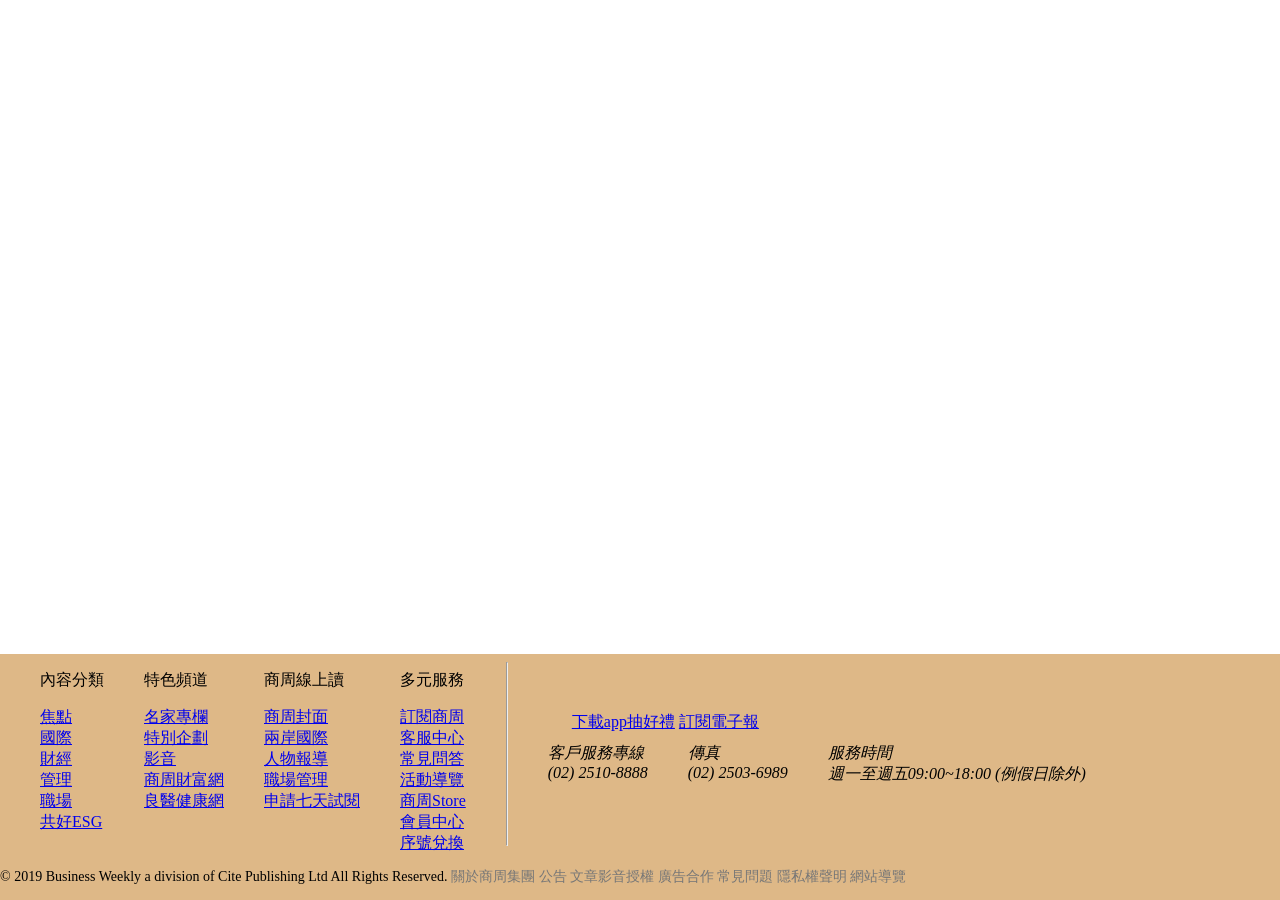
==== D0102.html @ 35d81ece "作業上傳D1" ====
<!DOCTYPE html>
<html lang="en">

<head>
    <meta charset="UTF-8">
    <meta name="viewport" content="width=device-width, initial-scale=1.0">
    <title>Document</title>
</head>

<body>
    <nav style="background-color: burlywood;margin: auto;position:fixed ;bottom: 0px;left: 0px;right: 0px;">
        <ul style="list-style:none ;display: flex;margin: auto;padding-inline-start: 0px;">

            <li>
                <ul style="list-style: none;;">
                    <p>內容分類</p>
                    <li><a href="#">焦點</a></li>
                    <li><a href="#">國際</a></li>
                    <li><a href="#">財經</a></li>
                    <li><a href="#">管理</a></li>
                    <li><a href="#">職場</a></li>
                    <li><a href="#">共好ESG</a></li>
                </ul>
            </li>
            <li>
                <ul style="list-style: none;">
                    <p>特色頻道</p>
                    <li><a href="#">名家專欄</a></li>
                    <li><a href="#">特別企劃</a></li>
                    <li><a href="#">影音</a></li>
                    <li><a href="#">商周財富網</a></li>
                    <li><a href="#">良醫健康網</a></li>
                </ul>
            </li>
            <li>
                <ul style="list-style: none;">
                    <p>商周線上讀</p>
                    <li><a href="#">商周封面</a></li>
                    <li><a href="#">兩岸國際</a></li>
                    <li><a href="#">人物報導</a></li>
                    <li><a href="#">職場管理</a></li>
                    <li><a href="#">申請七天試閱</a></li>
                </ul>
            </li>
            <li>
                <ul style="list-style: none;">
                    <p>多元服務</p>
                    <li><a href="#">訂閱商周</a></li>
                    <li><a href="#">客服中心</a></li>
                    <li><a href="#">常見問答</a></li>
                    <li><a href="#">活動導覽</a></li>
                    <li><a href="#">商周Store</a></li>
                    <li><a href="#">會員中心</a></li>
                    <li><a href="#">序號兌換</a></li>
                </ul>
            </li>
            <hr style="margin-inline-start: 40px;margin-inline-end: 40px">
            <li>
                <ul style="list-style: none;padding-inline-start: 0px;padding-top: 20px;">
                    <li><a href="#"><img src="https://ibw.bwnet.com.tw/file/img/logo-white-small.png" alt=""></a>
                        <a href="#"><img src="https://ibw.bwnet.com.tw/file/img/smart-white.png" alt=""></a>
                        <a href="#"><img src="https://ibw.bwnet.com.tw/file/img/health-white.png" alt=""></a>
                        <a href="#"><img src="https://ibw.bwnet.com.tw/file/img/alive-white.png" alt=""></a>
                        <a href="#"><img src="https://ibw.bwnet.com.tw/file/img/bwe-white.png" alt=""></a>
                    </li>
                    <li style="padding-top: 20px;">
                        <a href="#"><img src="https://ibw.bwnet.com.tw/file/img/footer-fb-normal.png" alt=""></a>
                        <a href="#"><img src="https://ibw.bwnet.com.tw/file/img/footer-line-normal.png" alt=""></a>
                        <a href="#"><img src="https://ibw.bwnet.com.tw/file/img/footer-yt-normal.png" alt=""></a>
                        <a href="#"><img src="https://ibw.bwnet.com.tw/file/img/footer-web-normal.png" alt=""></a>
                        <a href="#"><img src="https://ibw.bwnet.com.tw/file/img/footer-instagram.svg" alt=""></a>
                        <a href="#"><img src="https://ibw.bwnet.com.tw/file/img/footer-telegram.svg" alt=""></a>
                        <a href="#">下載app抽好禮</a>
                        <a href="#">訂閱電子報</a>
                    </li>
                    <li style="display: flex;padding-top: 10px;">
                        <ul style="padding-inline-start: 0px;">
                            <address> 客戶服務專線<br>(02) 2510-8888</address>
                        </ul>
                        <ul>
                            <address> 傳真<br>(02) 2503-6989</address>
                        </ul>
                        <ul>
                            <address> 服務時間<br>週一至週五09:00~18:00 (例假日除外)</address>
                        </ul>
                    </li>

                </ul>
            </li>
        </ul>
        <p style="font-size: 14px;">© 2019 Business Weekly a division of Cite Publishing Ltd All Rights Reserved.
            <a href="#" style="text-decoration: none;color: #777;">關於商周集團</a>
            <a href="#" style="text-decoration: none;color: #777;">公告</a>
            <a href="#" style="text-decoration: none;color: #777;">文章影音授權</a>
            <a href="#" style="text-decoration: none;color: #777;">廣告合作</a>
            <a href="#" style="text-decoration: none;color: #777;">常見問題</a>
            <a href="#" style="text-decoration: none;color: #777;">隱私權聲明</a>
            <a href="#" style="text-decoration: none;color: #777;">網站導覽</a>
        </p>
    </nav>
</body>

</html>
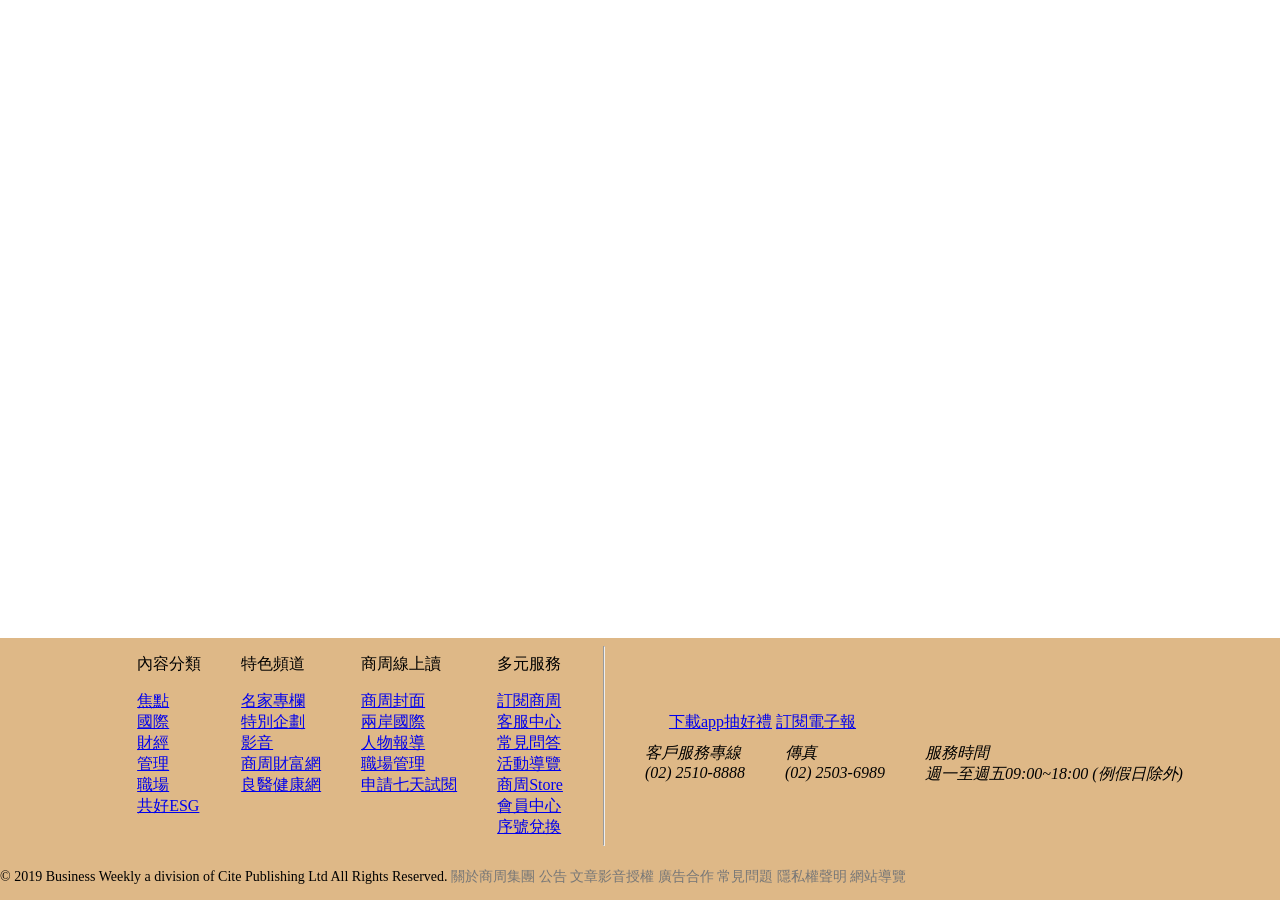
==== commit 8cb455ab: "D0102 fix" ====
--- a/D0102.html
+++ b/D0102.html
@@ -8,8 +8,8 @@
 </head>
 
 <body>
-    <nav style="background-color: burlywood;margin: auto;position:fixed ;bottom: 0px;left: 0px;right: 0px;">
-        <ul style="list-style:none ;display: flex;margin: auto;padding-inline-start: 0px;">
+    <nav style="background-color: burlywood;margin: auto;position: absolute ;bottom: 0px;left: 0px;right: 0px;">
+        <div style="list-style:none ;display: flex;padding-inline-start:0px;margin: 0 auto;justify-content: center;">
 
             <li>
                 <ul style="list-style: none;;">
@@ -87,7 +87,7 @@
 
                 </ul>
             </li>
-        </ul>
+        </div>
         <p style="font-size: 14px;">© 2019 Business Weekly a division of Cite Publishing Ltd All Rights Reserved.
             <a href="#" style="text-decoration: none;color: #777;">關於商周集團</a>
             <a href="#" style="text-decoration: none;color: #777;">公告</a>
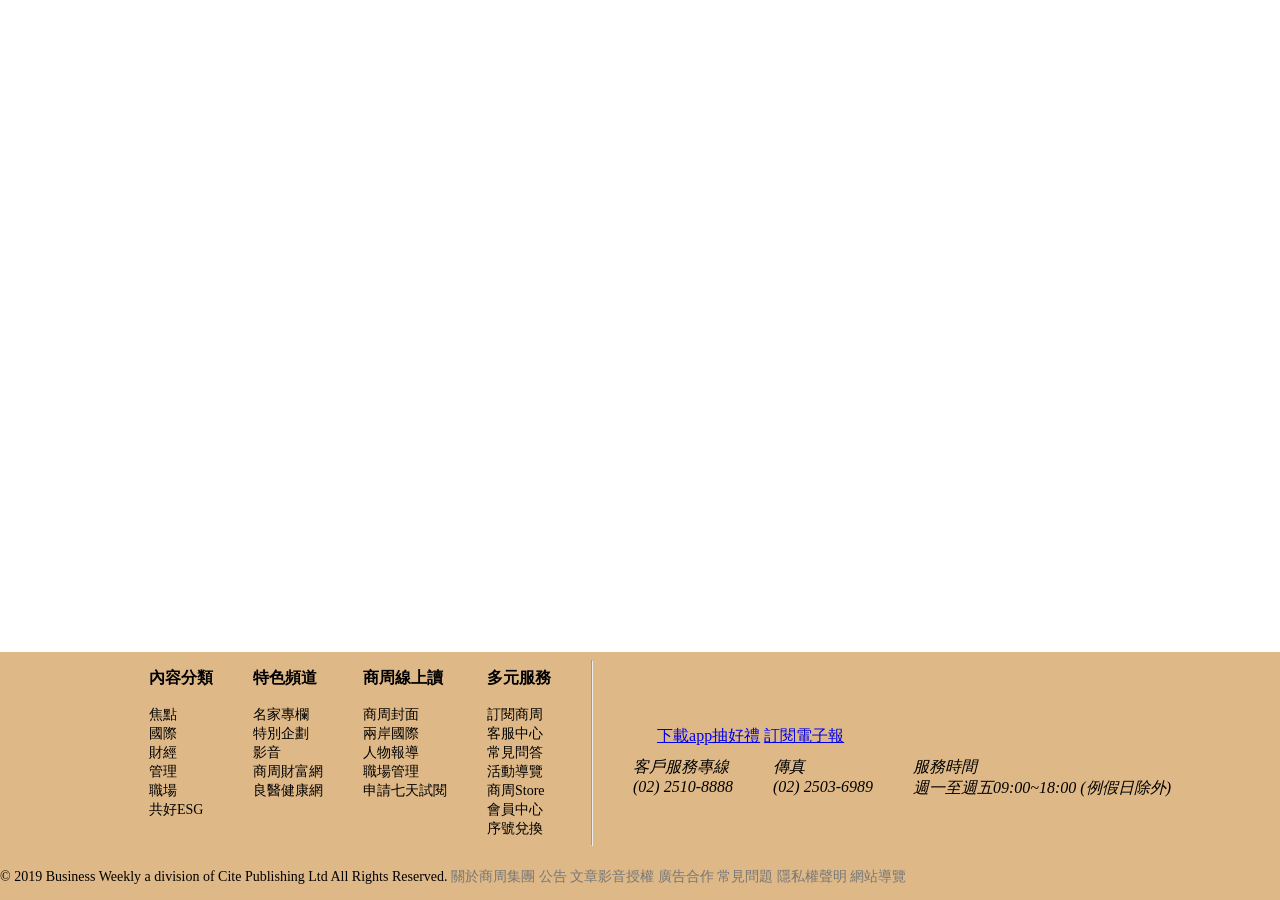
==== commit dc21b9eb: "0102_fix2" ====
--- a/D0102.html
+++ b/D0102.html
@@ -5,6 +5,17 @@
     <meta charset="UTF-8">
     <meta name="viewport" content="width=device-width, initial-scale=1.0">
     <title>Document</title>
+
+    <style>
+.title{
+    text-decoration: none;
+    font-size: 14px;
+color:  #000;
+    
+}
+
+
+    </style>
 </head>
 
 <body>
@@ -13,45 +24,45 @@
 
             <li>
                 <ul style="list-style: none;;">
-                    <p>內容分類</p>
-                    <li><a href="#">焦點</a></li>
-                    <li><a href="#">國際</a></li>
-                    <li><a href="#">財經</a></li>
-                    <li><a href="#">管理</a></li>
-                    <li><a href="#">職場</a></li>
-                    <li><a href="#">共好ESG</a></li>
+                    <p ><b>內容分類</b></p>
+                    <li><a href="#" class="title">焦點</a></li>
+                    <li><a href="#" class="title">國際</a></li>
+                    <li><a href="#" class="title">財經</a></li>
+                    <li><a href="#" class="title">管理</a></li>
+                    <li><a href="#" class="title">職場</a></li>
+                    <li><a href="#" class="title">共好ESG</a></li>
                 </ul>
             </li>
             <li>
                 <ul style="list-style: none;">
-                    <p>特色頻道</p>
-                    <li><a href="#">名家專欄</a></li>
-                    <li><a href="#">特別企劃</a></li>
-                    <li><a href="#">影音</a></li>
-                    <li><a href="#">商周財富網</a></li>
-                    <li><a href="#">良醫健康網</a></li>
+                    <p><b>特色頻道</b></p>
+                    <li><a href="#" class="title">名家專欄</a></li>
+                    <li><a href="#" class="title">特別企劃</a></li>
+                    <li><a href="#" class="title">影音</a></li>
+                    <li><a href="#" class="title">商周財富網</a></li>
+                    <li><a href="#" class="title">良醫健康網</a></li>
                 </ul>
             </li>
             <li>
                 <ul style="list-style: none;">
-                    <p>商周線上讀</p>
-                    <li><a href="#">商周封面</a></li>
-                    <li><a href="#">兩岸國際</a></li>
-                    <li><a href="#">人物報導</a></li>
-                    <li><a href="#">職場管理</a></li>
-                    <li><a href="#">申請七天試閱</a></li>
+                    <p><b>商周線上讀</b></p>
+                    <li><a href="#" class="title">商周封面</a></li>
+                    <li><a href="#" class="title">兩岸國際</a></li>
+                    <li><a href="#" class="title">人物報導</a></li>
+                    <li><a href="#" class="title">職場管理</a></li>
+                    <li><a href="#" class="title">申請七天試閱</a></li>
                 </ul>
             </li>
             <li>
                 <ul style="list-style: none;">
-                    <p>多元服務</p>
-                    <li><a href="#">訂閱商周</a></li>
-                    <li><a href="#">客服中心</a></li>
-                    <li><a href="#">常見問答</a></li>
-                    <li><a href="#">活動導覽</a></li>
-                    <li><a href="#">商周Store</a></li>
-                    <li><a href="#">會員中心</a></li>
-                    <li><a href="#">序號兌換</a></li>
+                    <p><b>多元服務</b></p>
+                    <li><a href="#" class="title">訂閱商周</a></li>
+                    <li><a href="#" class="title">客服中心</a></li>
+                    <li><a href="#" class="title">常見問答</a></li>
+                    <li><a href="#" class="title">活動導覽</a></li>
+                    <li><a href="#" class="title">商周Store</a></li>
+                    <li><a href="#" class="title">會員中心</a></li>
+                    <li><a href="#" class="title">序號兌換</a></li>
                 </ul>
             </li>
             <hr style="margin-inline-start: 40px;margin-inline-end: 40px">
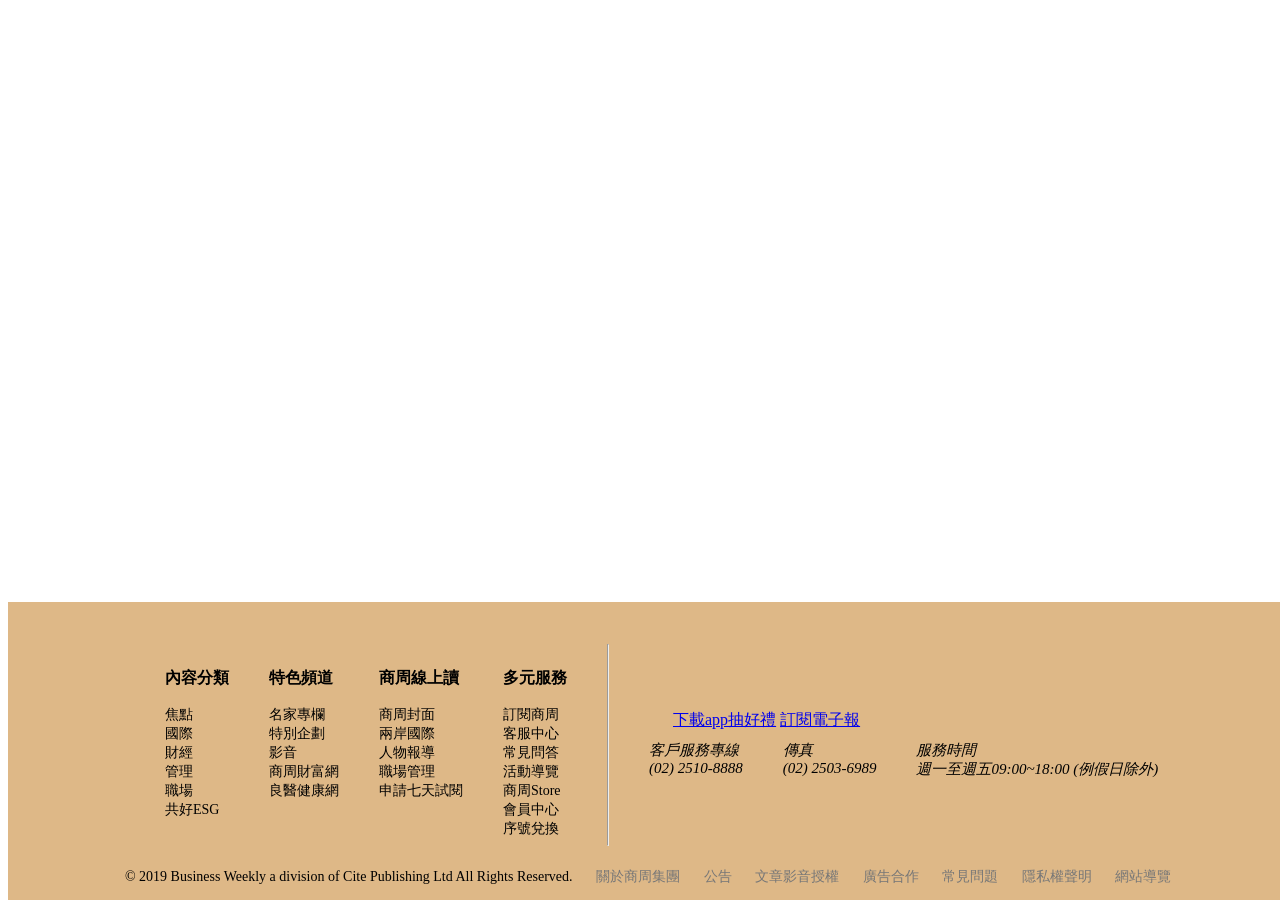
==== commit 03d0dae0: "fix_0102_3" ====
--- a/D0102.html
+++ b/D0102.html
@@ -7,107 +7,115 @@
     <title>Document</title>
 
     <style>
-.title{
-    text-decoration: none;
-    font-size: 14px;
-color:  #000;
-    
-}
+        .title {
+            text-decoration: none;
+            font-size: 14px;
+            color: #000;
 
-
+        }
     </style>
 </head>
 
 <body>
-    <nav style="background-color: burlywood;margin: auto;position: absolute ;bottom: 0px;left: 0px;right: 0px;">
-        <div style="list-style:none ;display: flex;padding-inline-start:0px;margin: 0 auto;justify-content: center;">
+    <nav style="background-color: burlywood;position: absolute ;bottom: 0px;width: 100%;display: flex;">
+        <div style="justify-content: center;margin: auto;">
+            <a href="#"><img src="https://ibw.bwnet.com.tw/file/img/logo-white.png" style="margin-top: 30px;"
+                    alt=""></a>
+            <div style="list-style:none ;display: flex;padding-inline-start:0px;">
 
-            <li>
-                <ul style="list-style: none;;">
-                    <p ><b>內容分類</b></p>
-                    <li><a href="#" class="title">焦點</a></li>
-                    <li><a href="#" class="title">國際</a></li>
-                    <li><a href="#" class="title">財經</a></li>
-                    <li><a href="#" class="title">管理</a></li>
-                    <li><a href="#" class="title">職場</a></li>
-                    <li><a href="#" class="title">共好ESG</a></li>
-                </ul>
-            </li>
-            <li>
-                <ul style="list-style: none;">
-                    <p><b>特色頻道</b></p>
-                    <li><a href="#" class="title">名家專欄</a></li>
-                    <li><a href="#" class="title">特別企劃</a></li>
-                    <li><a href="#" class="title">影音</a></li>
-                    <li><a href="#" class="title">商周財富網</a></li>
-                    <li><a href="#" class="title">良醫健康網</a></li>
-                </ul>
-            </li>
-            <li>
-                <ul style="list-style: none;">
-                    <p><b>商周線上讀</b></p>
-                    <li><a href="#" class="title">商周封面</a></li>
-                    <li><a href="#" class="title">兩岸國際</a></li>
-                    <li><a href="#" class="title">人物報導</a></li>
-                    <li><a href="#" class="title">職場管理</a></li>
-                    <li><a href="#" class="title">申請七天試閱</a></li>
-                </ul>
-            </li>
-            <li>
-                <ul style="list-style: none;">
-                    <p><b>多元服務</b></p>
-                    <li><a href="#" class="title">訂閱商周</a></li>
-                    <li><a href="#" class="title">客服中心</a></li>
-                    <li><a href="#" class="title">常見問答</a></li>
-                    <li><a href="#" class="title">活動導覽</a></li>
-                    <li><a href="#" class="title">商周Store</a></li>
-                    <li><a href="#" class="title">會員中心</a></li>
-                    <li><a href="#" class="title">序號兌換</a></li>
-                </ul>
-            </li>
-            <hr style="margin-inline-start: 40px;margin-inline-end: 40px">
-            <li>
-                <ul style="list-style: none;padding-inline-start: 0px;padding-top: 20px;">
-                    <li><a href="#"><img src="https://ibw.bwnet.com.tw/file/img/logo-white-small.png" alt=""></a>
-                        <a href="#"><img src="https://ibw.bwnet.com.tw/file/img/smart-white.png" alt=""></a>
-                        <a href="#"><img src="https://ibw.bwnet.com.tw/file/img/health-white.png" alt=""></a>
-                        <a href="#"><img src="https://ibw.bwnet.com.tw/file/img/alive-white.png" alt=""></a>
-                        <a href="#"><img src="https://ibw.bwnet.com.tw/file/img/bwe-white.png" alt=""></a>
-                    </li>
-                    <li style="padding-top: 20px;">
-                        <a href="#"><img src="https://ibw.bwnet.com.tw/file/img/footer-fb-normal.png" alt=""></a>
-                        <a href="#"><img src="https://ibw.bwnet.com.tw/file/img/footer-line-normal.png" alt=""></a>
-                        <a href="#"><img src="https://ibw.bwnet.com.tw/file/img/footer-yt-normal.png" alt=""></a>
-                        <a href="#"><img src="https://ibw.bwnet.com.tw/file/img/footer-web-normal.png" alt=""></a>
-                        <a href="#"><img src="https://ibw.bwnet.com.tw/file/img/footer-instagram.svg" alt=""></a>
-                        <a href="#"><img src="https://ibw.bwnet.com.tw/file/img/footer-telegram.svg" alt=""></a>
-                        <a href="#">下載app抽好禮</a>
-                        <a href="#">訂閱電子報</a>
-                    </li>
-                    <li style="display: flex;padding-top: 10px;">
-                        <ul style="padding-inline-start: 0px;">
-                            <address> 客戶服務專線<br>(02) 2510-8888</address>
-                        </ul>
-                        <ul>
-                            <address> 傳真<br>(02) 2503-6989</address>
-                        </ul>
-                        <ul>
-                            <address> 服務時間<br>週一至週五09:00~18:00 (例假日除外)</address>
-                        </ul>
-                    </li>
+                <div style="display: flex;">
 
-                </ul>
-            </li>
+                    <ul style="list-style: none;;">
+                        <p><b>內容分類</b></p>
+                        <li><a href="#" class="title">焦點</a></li>
+                        <li><a href="#" class="title">國際</a></li>
+                        <li><a href="#" class="title">財經</a></li>
+                        <li><a href="#" class="title">管理</a></li>
+                        <li><a href="#" class="title">職場</a></li>
+                        <li><a href="#" class="title">共好ESG</a></li>
+                    </ul>
+
+
+                    <ul style="list-style: none;">
+                        <p><b>特色頻道</b></p>
+                        <li><a href="#" class="title">名家專欄</a></li>
+                        <li><a href="#" class="title">特別企劃</a></li>
+                        <li><a href="#" class="title">影音</a></li>
+                        <li><a href="#" class="title">商周財富網</a></li>
+                        <li><a href="#" class="title">良醫健康網</a></li>
+                    </ul>
+
+
+                    <ul style="list-style: none;">
+                        <p><b>商周線上讀</b></p>
+                        <li><a href="#" class="title">商周封面</a></li>
+                        <li><a href="#" class="title">兩岸國際</a></li>
+                        <li><a href="#" class="title">人物報導</a></li>
+                        <li><a href="#" class="title">職場管理</a></li>
+                        <li><a href="#" class="title">申請七天試閱</a></li>
+                    </ul>
+
+
+                    <ul style="list-style: none;">
+                        <p><b>多元服務</b></p>
+                        <li><a href="#" class="title">訂閱商周</a></li>
+                        <li><a href="#" class="title">客服中心</a></li>
+                        <li><a href="#" class="title">常見問答</a></li>
+                        <li><a href="#" class="title">活動導覽</a></li>
+                        <li><a href="#" class="title">商周Store</a></li>
+                        <li><a href="#" class="title">會員中心</a></li>
+                        <li><a href="#" class="title">序號兌換</a></li>
+                    </ul>
+
+                </div>
+                <hr style="margin-inline-start: 40px;margin-inline-end: 40px">
+                <li>
+                    <ul style="list-style: none;padding-inline-start: 0px;padding-top: 20px;">
+                        <li><a href="#"><img src="https://ibw.bwnet.com.tw/file/img/logo-white-small.png" alt=""></a>
+                            <a href="#"><img src="https://ibw.bwnet.com.tw/file/img/smart-white.png" alt=""></a>
+                            <a href="#"><img src="https://ibw.bwnet.com.tw/file/img/health-white.png" alt=""></a>
+                            <a href="#"><img src="https://ibw.bwnet.com.tw/file/img/alive-white.png" alt=""></a>
+                            <a href="#"><img src="https://ibw.bwnet.com.tw/file/img/bwe-white.png" alt=""></a>
+                        </li>
+                        <li style="padding-top: 20px;">
+                            <a href="#"><img src="https://ibw.bwnet.com.tw/file/img/footer-fb-normal.png" alt=""></a>
+                            <a href="#"><img src="https://ibw.bwnet.com.tw/file/img/footer-line-normal.png" alt=""></a>
+                            <a href="#"><img src="https://ibw.bwnet.com.tw/file/img/footer-yt-normal.png" alt=""></a>
+                            <a href="#"><img src="https://ibw.bwnet.com.tw/file/img/footer-web-normal.png" alt=""></a>
+                            <a href="#"><img src="https://ibw.bwnet.com.tw/file/img/footer-instagram.svg" alt=""></a>
+                            <a href="#"><img src="https://ibw.bwnet.com.tw/file/img/footer-telegram.svg" alt=""></a>
+                            <a href="#">下載app抽好禮</a>
+                            <a href="#">訂閱電子報</a>
+                        </li>
+                        <li style="display: flex;padding-top: 10px;">
+                            <ul style="padding-inline-start: 0px;">
+                                <address style=" font-size: 15px;"> 客戶服務專線<br>(02) 2510-8888</address>
+                            </ul>
+                            <ul>
+                                <address style=" font-size: 15px;"> 傳真<br>(02) 2503-6989</address>
+                            </ul>
+                            <ul>
+                                <address style=" font-size: 15px;"> 服務時間<br>週一至週五09:00~18:00 (例假日除外)</address>
+                            </ul>
+                        </li>
+
+                    </ul>
+                </li>
+            </div>
+
+            <p style="font-size: 14px;">© 2019 Business Weekly a division of Cite Publishing Ltd All Rights
+                Reserved.
+
+                <a href="#" style="text-decoration: none;color: #777;margin-left: 20px;">關於商周集團</a>
+                <a href="#" style="text-decoration: none;color: #777;margin-left: 20px;">公告</a>
+                <a href="#" style="text-decoration: none;color: #777;margin-left: 20px;">文章影音授權</a>
+                <a href="#" style="text-decoration: none;color: #777;margin-left: 20px;">廣告合作</a>
+                <a href="#" style="text-decoration: none;color: #777;margin-left: 20px;">常見問題</a>
+                <a href="#" style="text-decoration: none;color: #777;margin-left: 20px;">隱私權聲明</a>
+                <a href="#" style="text-decoration: none;color: #777;margin-left: 20px;">網站導覽</a>
+
+            </p>
         </div>
-        <p style="font-size: 14px;">© 2019 Business Weekly a division of Cite Publishing Ltd All Rights Reserved.
-            <a href="#" style="text-decoration: none;color: #777;">關於商周集團</a>
-            <a href="#" style="text-decoration: none;color: #777;">公告</a>
-            <a href="#" style="text-decoration: none;color: #777;">文章影音授權</a>
-            <a href="#" style="text-decoration: none;color: #777;">廣告合作</a>
-            <a href="#" style="text-decoration: none;color: #777;">常見問題</a>
-            <a href="#" style="text-decoration: none;color: #777;">隱私權聲明</a>
-            <a href="#" style="text-decoration: none;color: #777;">網站導覽</a>
-        </p>
     </nav>
 </body>
 
